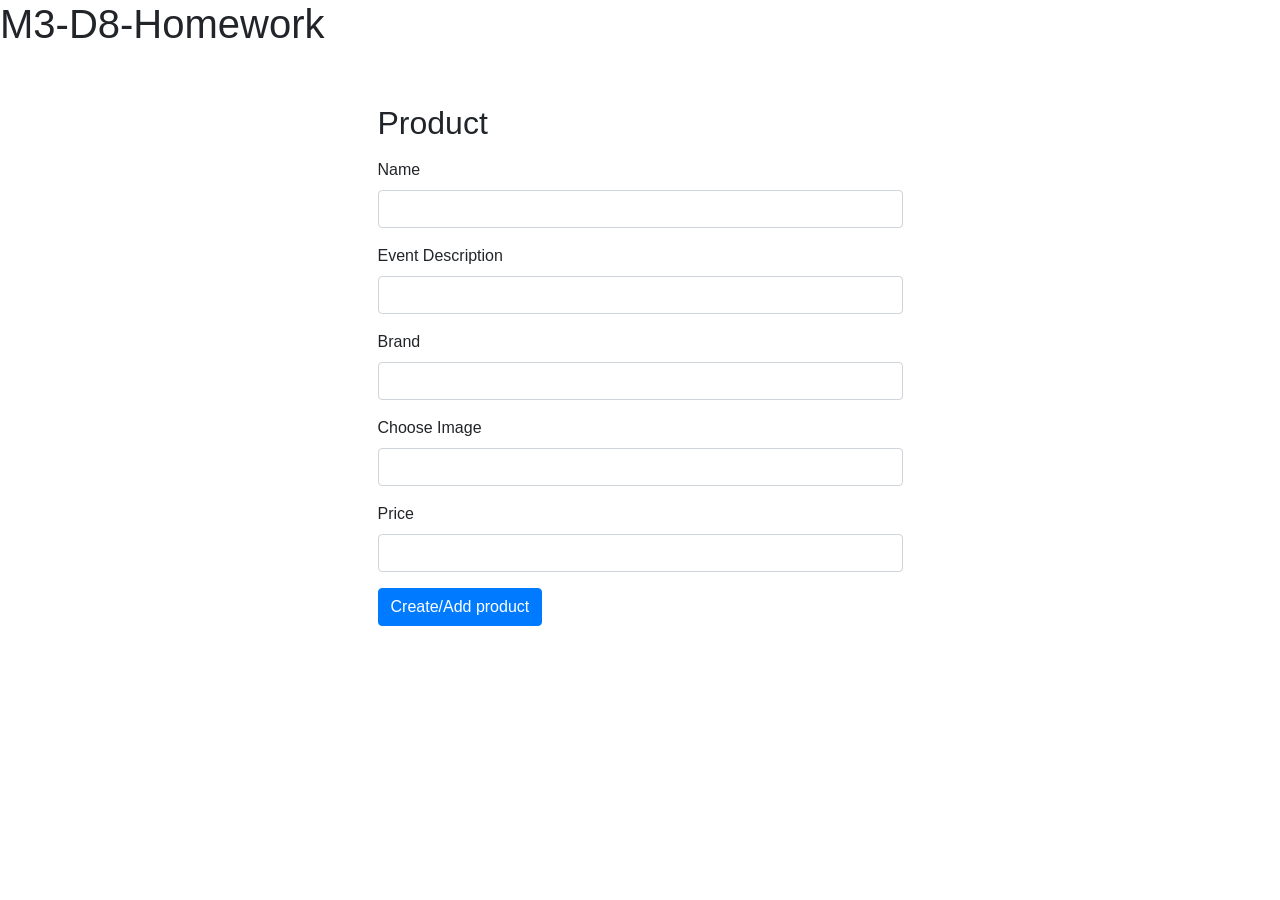
==== createProduct.html @ cbee2297 "Create product html page added." ====
<!DOCTYPE html>
<html lang="en">
<head>
    <meta charset="UTF-8">
    <meta http-equiv="X-UA-Compatible" content="IE=edge">
        <!-- Required meta tags -->
        <meta name="viewport" content="width=device-width, initial-scale=1, shrink-to-fit=no">
        
        <!-- Bootstrap CSS -->
        <link rel="stylesheet" href="https://cdn.jsdelivr.net/npm/bootstrap@4.6.0/dist/css/bootstrap.min.css"
            integrity="sha384-B0vP5xmATw1+K9KRQjQERJvTumQW0nPEzvF6L/Z6nronJ3oUOFUFpCjEUQouq2+l" crossorigin="anonymous">

    <link rel="stylesheet" href="./css/style.css">
    
    <script async src="./js/script.js"></script>
    <title>M3-D8-Homework</title>
</head>
<body>
    <h1>M3-D8-Homework</h1>

<main class="container d-flex justify-content-center align-items-stretch">
    <div class="container">
        <div class="row justify-content-center">
            <div class="col-md-6">
                <h2 class="mt-5 mb-3">Product </h2>
                <form onsubmit="handleSubmit(event)">
                    <div class="form-group">
                        <label for="name">Name</label>
                        <input id="name" type="text" class="form-control" aria-describedby="name field" required>
                    </div>
                    <div class="form-group">
                        <label for="description">Event Description</label>
                        <input id="description" type="textarea" rows="6" class="form-control"
                        aria-describedby="event description field" required>
                    </div>
                    <div class="form-group">
                        <label for="brand">Brand</label>
                        <input id="brand" type="text" class="form-control" aria-describedby="brand field" required>
                    </div>
                    <div class="form-group">
                        <label for="img-src">Choose Image</label>
                        <input id="img-src" type="text" class="form-control" aria-describedby="img-src field" required>
                    </div>
                    <div class="form-group">
                        <label for="price">Price</label>
                        <input id="price" type="number" class="form-control" aria-describedby="ticket price field" required>
                    </div>
                    <button type="submit" class="btn btn-primary">Create/Add product</button>
                </form>
            </div>
        </div>
    </div>
</main>
<script src="https://code.jquery.com/jquery-3.5.1.slim.min.js"
    integrity="sha384-DfXdz2htPH0lsSSs5nCTpuj/zy4C+OGpamoFVy38MVBnE+IbbVYUew+OrCXaRkfj"
    crossorigin="anonymous"></script>
<script src="https://cdn.jsdelivr.net/npm/bootstrap@4.6.0/dist/js/bootstrap.bundle.min.js"
    integrity="sha384-Piv4xVNRyMGpqkS2by6br4gNJ7DXjqk09RmUpJ8jgGtD7zP9yug3goQfGII0yAns"
    crossorigin="anonymous"></script>

</body>
</html>
---- css/style.css ----
/*# sourceMappingURL=style.css.map *//*# sourceMappingURL=style.css.map */
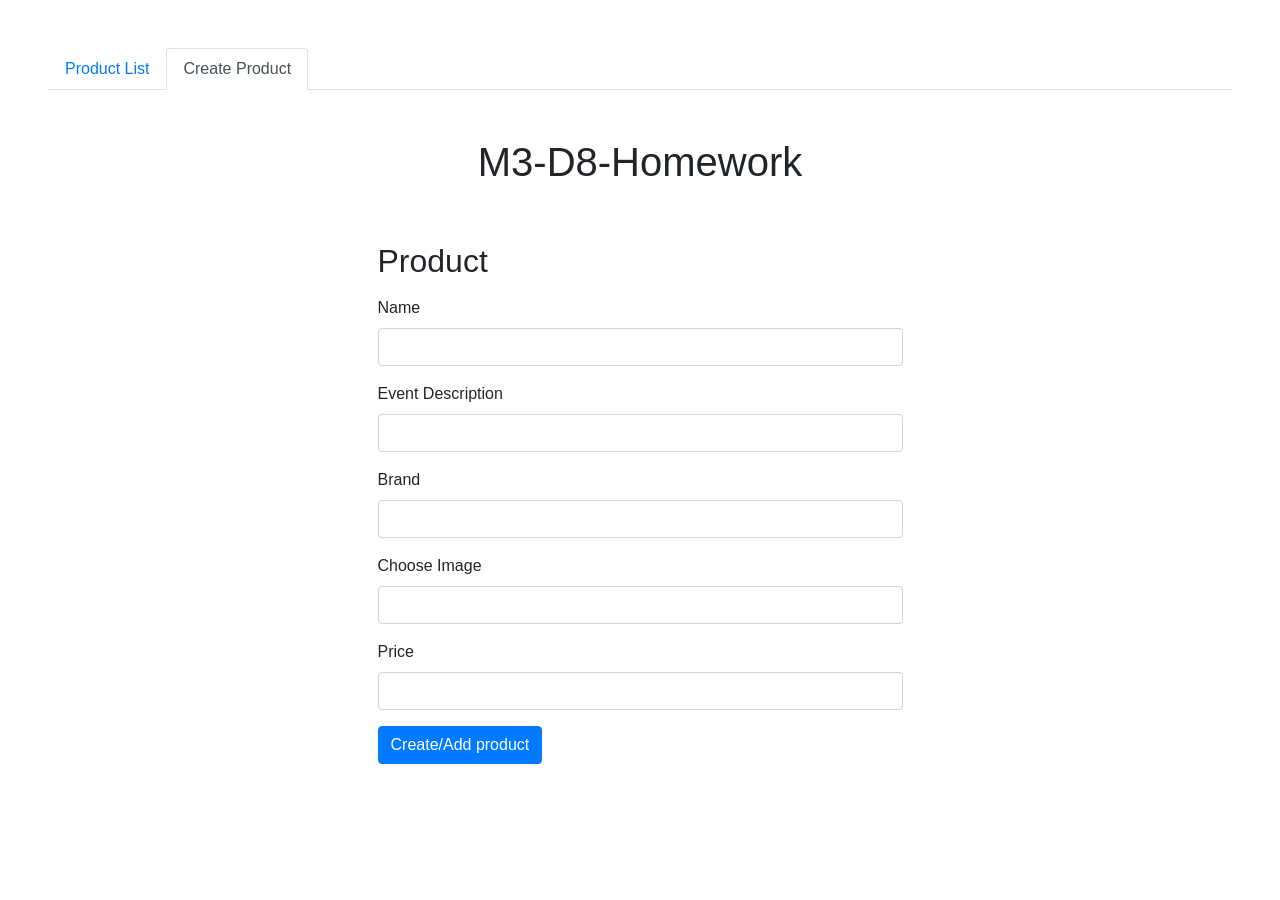
==== commit 8ec3b429: "Navigation added." ====
--- a/createProduct.html
+++ b/createProduct.html
@@ -12,18 +12,20 @@
 
     <link rel="stylesheet" href="./css/style.css">
     
-    <script async src="./js/script.js"></script>
+    <script async src="./hidden/credentials.js"></script>
+    <script async src="./js/createProduct.js"></script>
     <title>M3-D8-Homework</title>
 </head>
 <body>
-    <h1>M3-D8-Homework</h1>
-
-<main class="container d-flex justify-content-center align-items-stretch">
-    <div class="container">
+    <script> const pageLink = "Create Product"</script>
+    <script async src="./js/nav.js">  </script>
+    
+    <main class="container d-flex justify-content-center align-items-stretch ">
+        <div class="container">
         <div class="row justify-content-center">
             <div class="col-md-6">
                 <h2 class="mt-5 mb-3">Product </h2>
-                <form onsubmit="handleSubmit(event)">
+                <form onsubmit="handleAddProduct(event)">
                     <div class="form-group">
                         <label for="name">Name</label>
                         <input id="name" type="text" class="form-control" aria-describedby="name field" required>
--- a/css/style.css
+++ b/css/style.css
@@ -1,2 +1,4 @@
-
-/*# sourceMappingURL=style.css.map *//*# sourceMappingURL=style.css.map */+img {
+  width: 100px;
+  height: 100px;
+}/*# sourceMappingURL=style.css.map */
